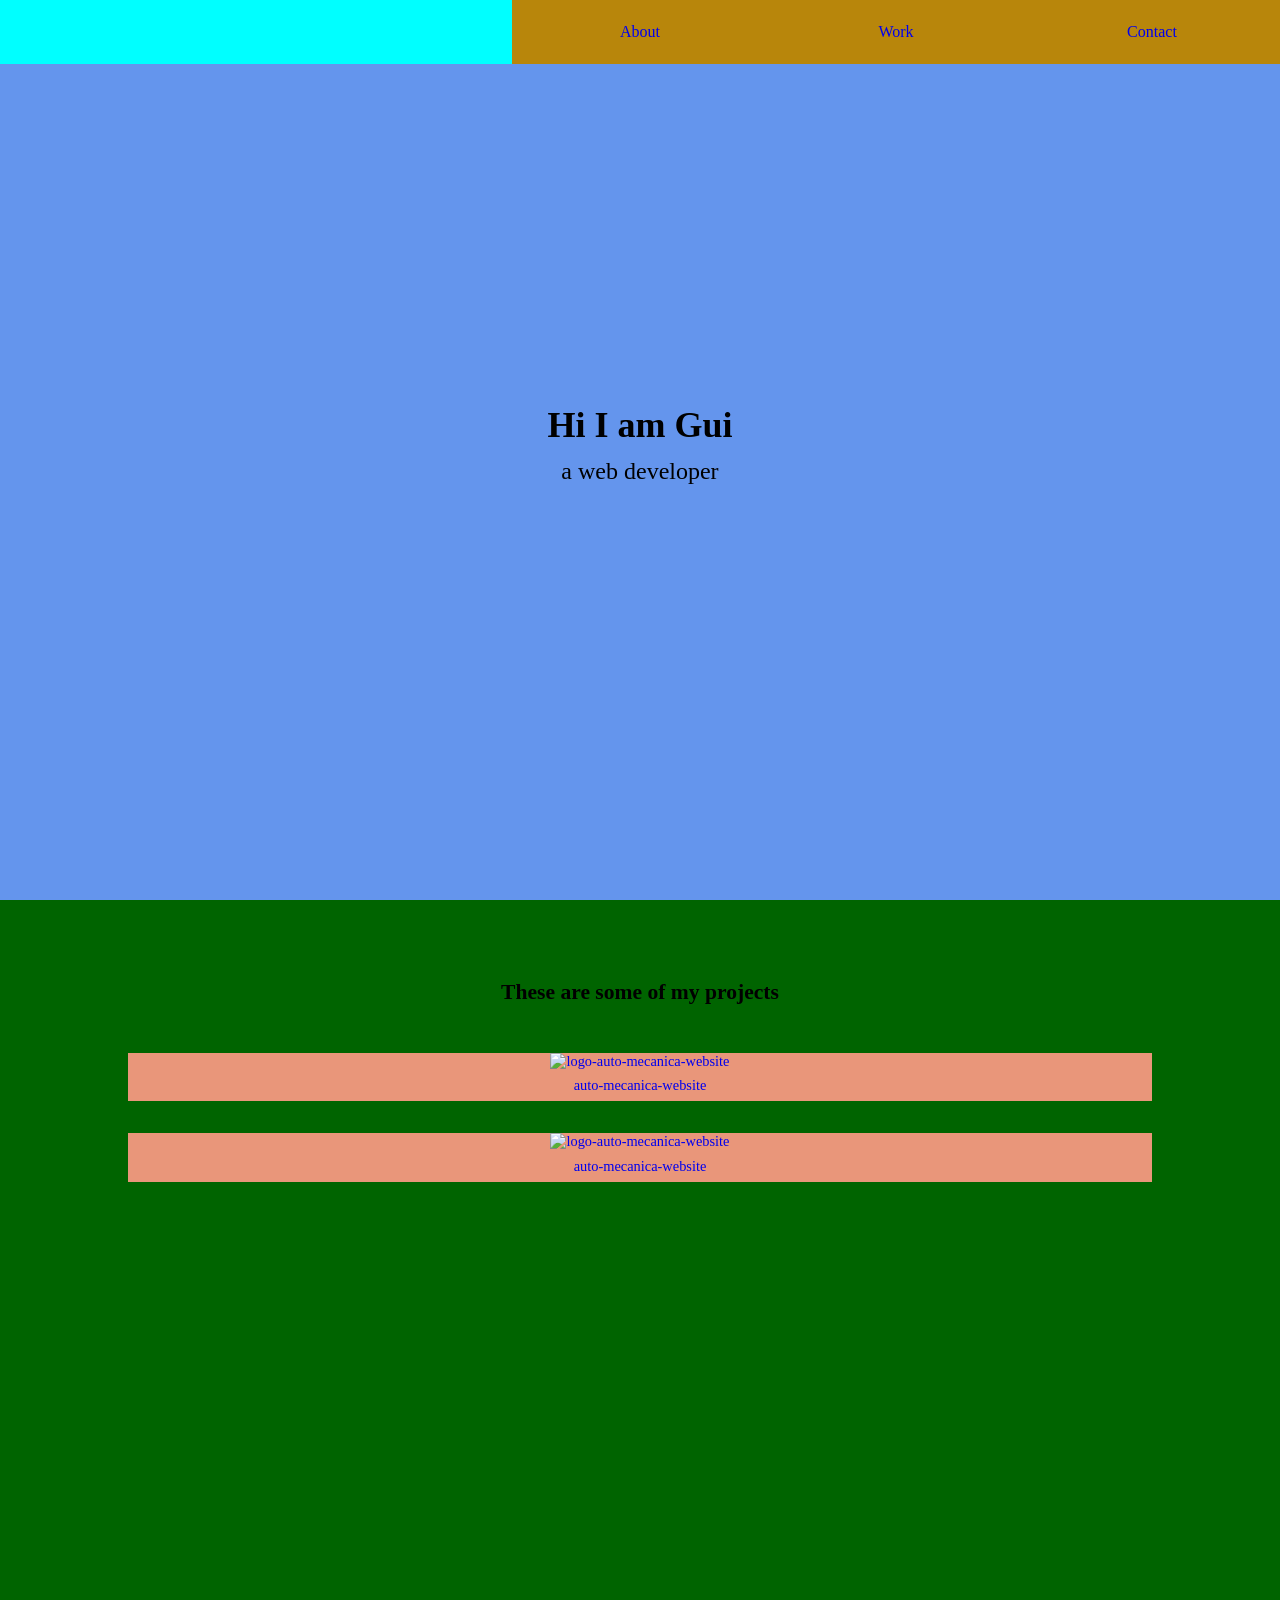
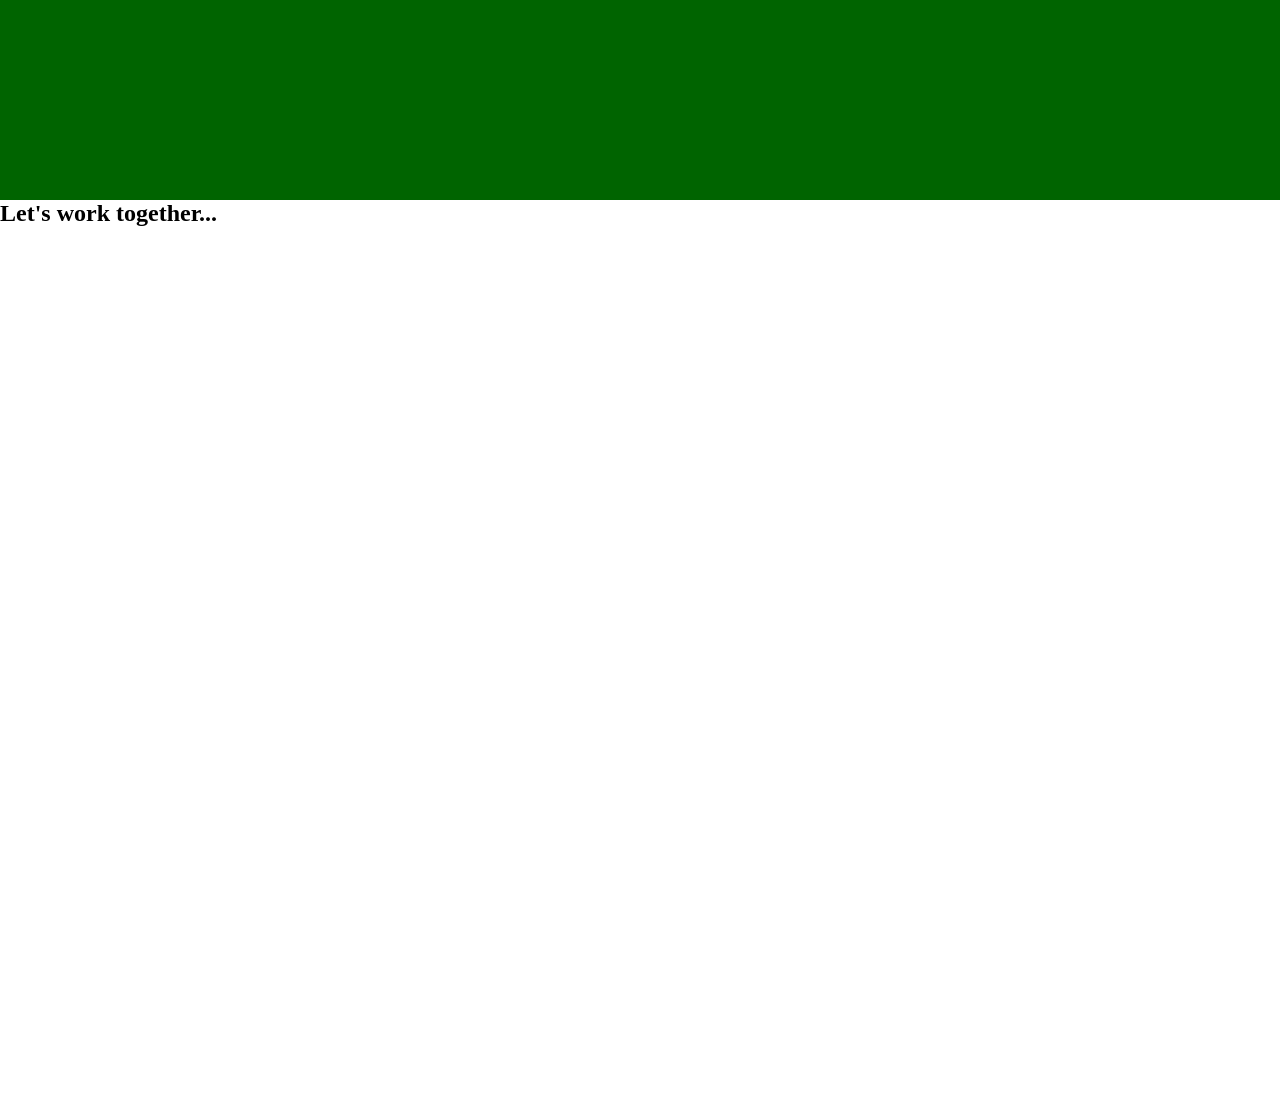
==== Responsive Web Design Projects/Build a Personal Portfolio Webpage/index.html @ 79c23a14 "feat: challenge 5 basic structure" ====
<!DOCTYPE html>
<html lang="pt-br">
<head>
    <meta charset="UTF-8">
    <meta http-equiv="X-UA-Compatible" content="IE=edge">
    <meta name="viewport" content="width=device-width, initial-scale=1.0">
    <link rel="stylesheet" href="./style.css">
    <title>Document</title>
</head>
<body>
    <main>
        <nav id="navbar">
            <ul>
                <li><a href="#welcome-section">About</a></li>
                <li><a href="#projects">Work</a></li>
                <li><a href="#contacts">Contact</a></li>
            </ul>
        </nav>
        <section id="welcome-section">
            <h1>Hi I am Gui</h1>
            <p>a web developer</p>
        </section>
        <section id="projects">
            <h2>These are some of my projects</h2>
            <div id="projects-grid">
                <a href="https://github.com/dasilvaguicesar/auto-mecanica-website">
                <img class="project-image" src="https://i.imgur.com/RgOsTrT.jpg" alt="logo-auto-mecanica-website">
                <p>auto-mecanica-website</p>
                </a>
            </div>
            <div id="projects-grid">
                <a href="https://github.com/dasilvaguicesar/auto-mecanica-website">
                <img class="project-image" src="https://i.imgur.com/RgOsTrT.jpg" alt="logo-auto-mecanica-website">
                <p>auto-mecanica-website</p>
                </a>
            </div>
        </section>
        <section id="contacts">
            <h2>Let's work together...</h2>
            <div id="contact-links">
                <a href="">
                    <i></i>
                </a>
            </div>
        </section>
    </main>
</body>
<script src="https://cdn.freecodecamp.org/testable-projects-fcc/v1/bundle.js"></script>
</html>
---- Responsive Web Design Projects/Build a Personal Portfolio Webpage/style.css ----
* {
    margin: 0;
    padding: 0;
    box-sizing: border-box;
}

html, 
body {

}

a {
    text-decoration: none;
}

p {
    display: block;
    margin-block-start: 0.5em;
    margin-block-end: 0.5em;
    margin-inline-start: 0px;
    margin-inline-end: 0px;
}

:root {
    --white: white;
    --black: black;
}

#navbar {
    background-color: blueviolet;
    width: 100%;
    height: 4rem;
    position: fixed;
}

#navbar ul {
    background-color: aqua;
    width: 100%;
    height: 100%;
    display: flex;
    flex-direction: row;
    justify-content: flex-end;
}

#navbar li {
    background-color:darkgoldenrod;
    width: 20%;
    height: 100%;
    display: flex;
    align-items: center;
    justify-content: center;
    list-style: none;
}

#welcome-section {
    background-color: cornflowerblue;
    width: 100%;
    height: 100vh;
    display: flex;
    align-items: center;
    flex-direction: column;
    justify-content: center;
    font-size: 1.5em;
}

#projects {
    background-color: darkgreen;
    width: 100%;
    height: 100vh;
    padding-top: 3rem;
    display: flex;
    flex-direction: column;
    align-items: center;
    font-size: 0.9rem;
}

#projects h2 {
    margin: 2rem;
}


#projects-grid {
    background-color: darksalmon;
    width: 80%;
    margin: 1rem;
    text-align: center;
}

.project-image {
    width: 100%;
}

#contacts {
    width: 100%;
    height: 100vh;
}
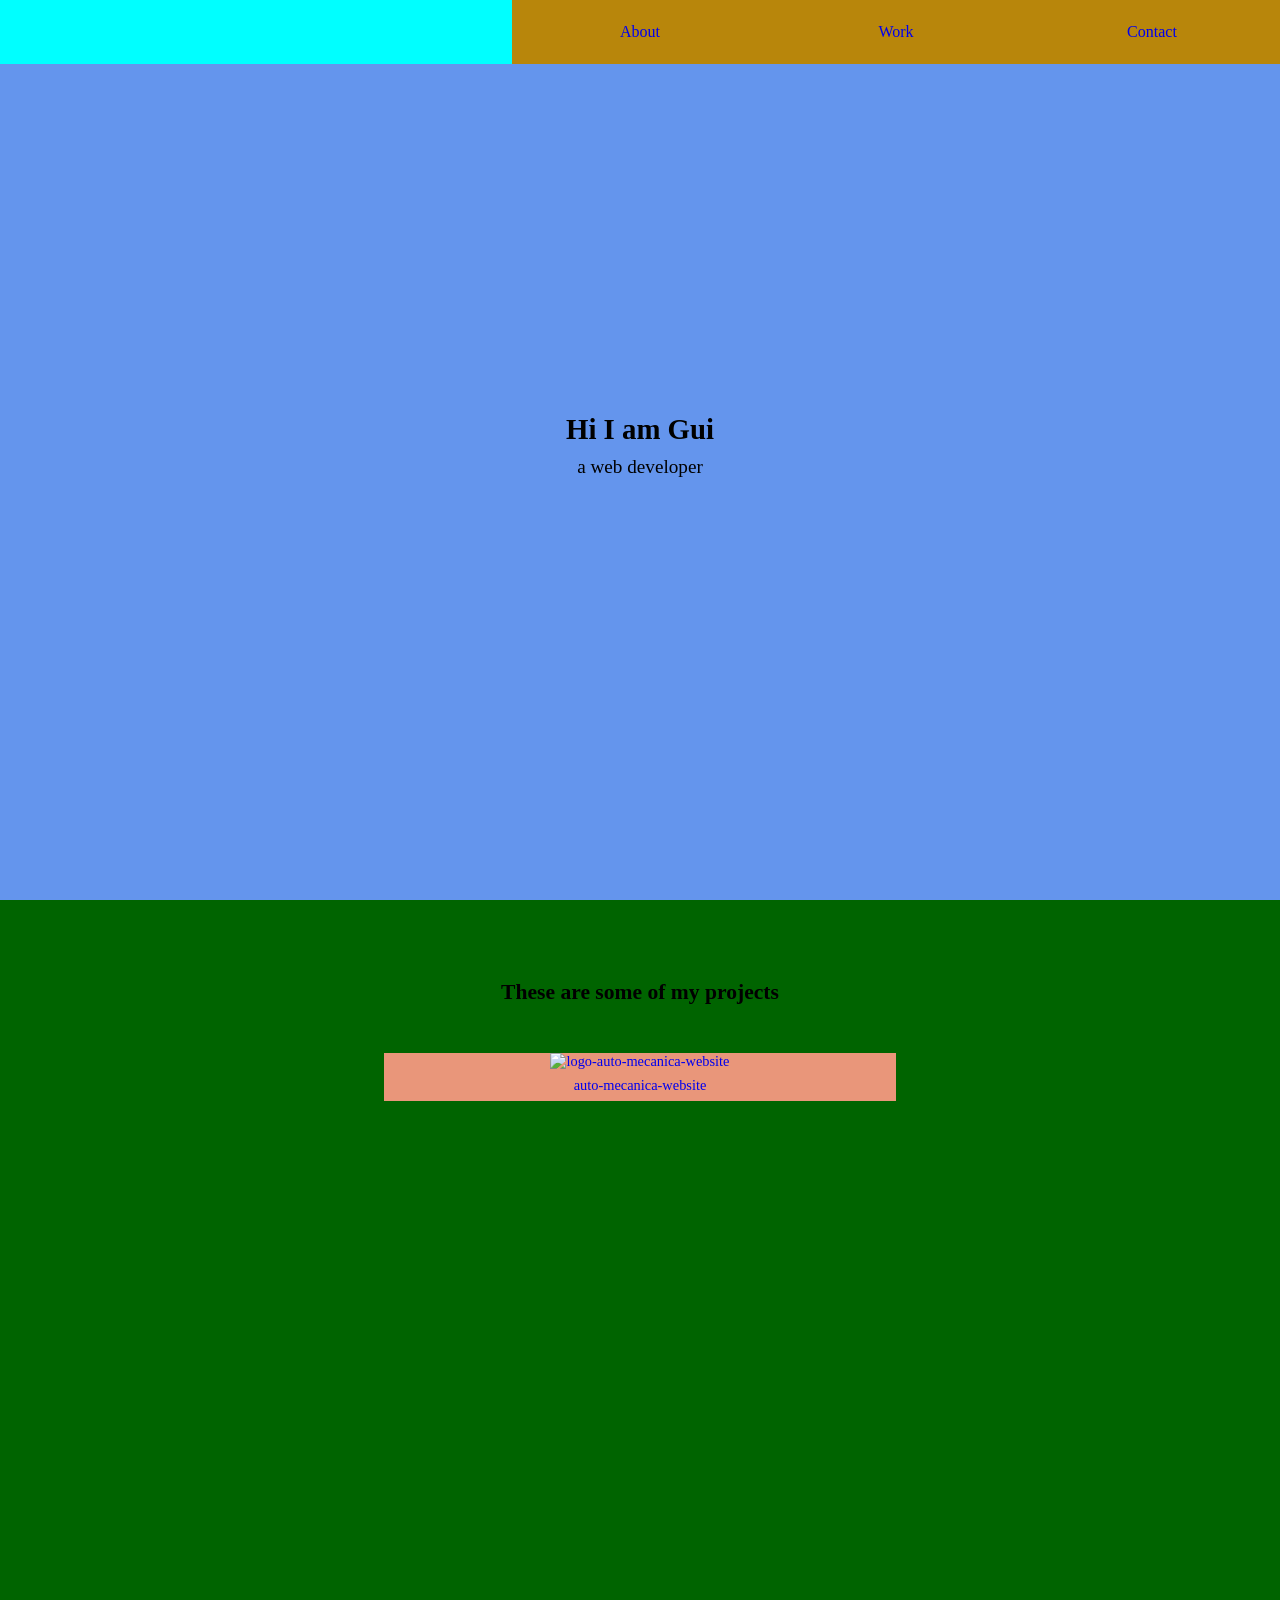
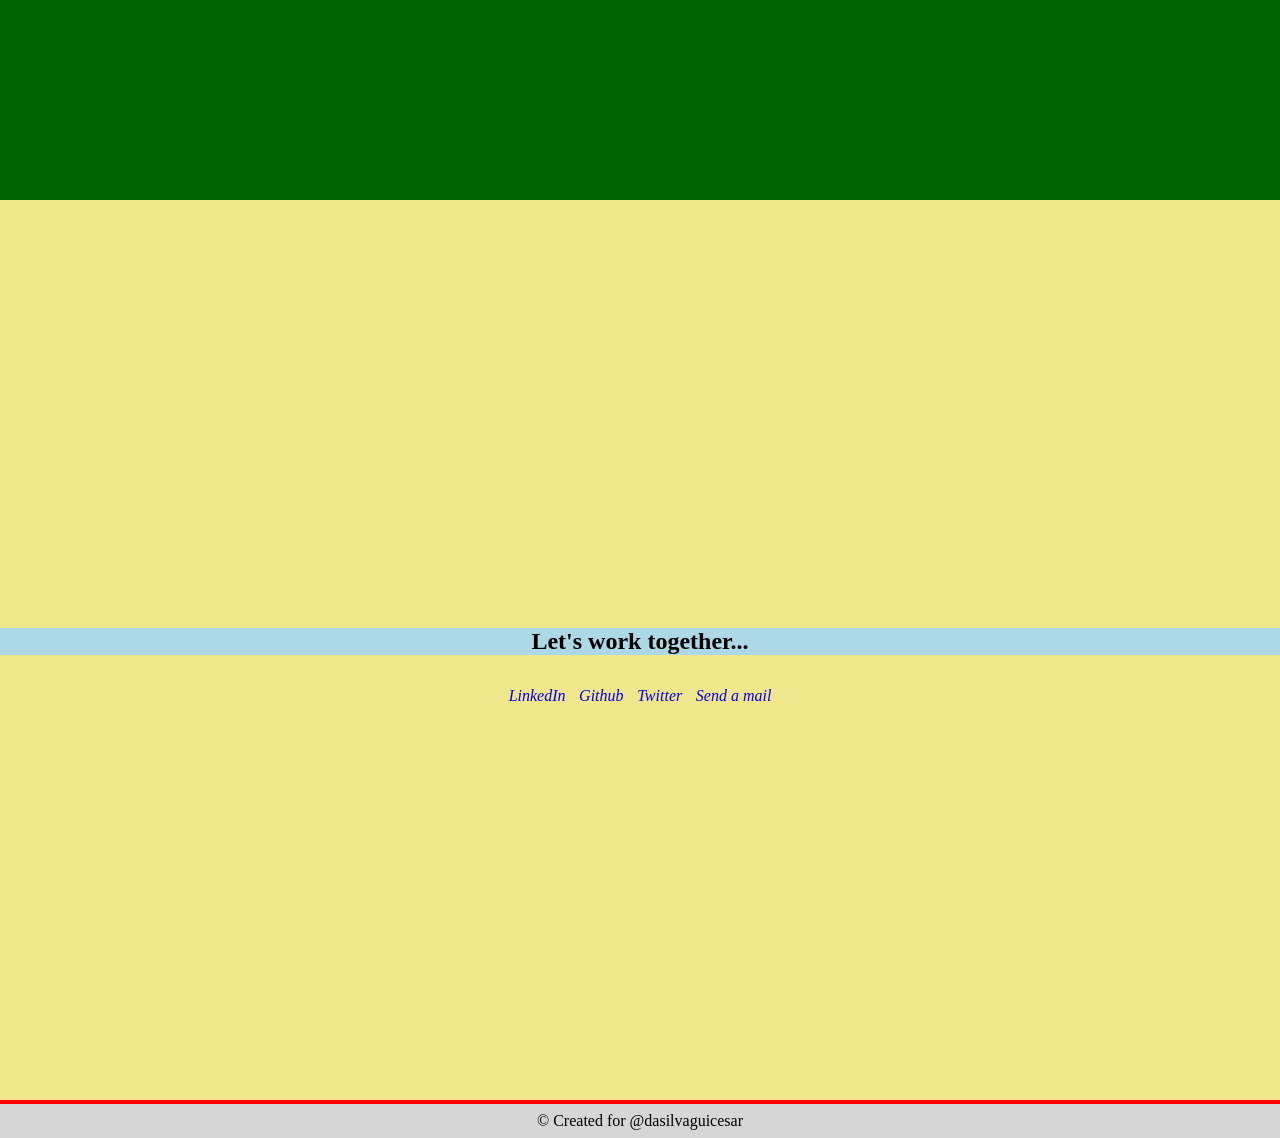
==== commit d6d7ff65: "feat: include contact data section" ====
--- a/Responsive Web Design Projects/Build a Personal Portfolio Webpage/index.html
+++ b/Responsive Web Design Projects/Build a Personal Portfolio Webpage/index.html
@@ -1,10 +1,11 @@
 <!DOCTYPE html>
-<html lang="pt-br">
+<html lang="en">
 <head>
     <meta charset="UTF-8">
     <meta http-equiv="X-UA-Compatible" content="IE=edge">
     <meta name="viewport" content="width=device-width, initial-scale=1.0">
     <link rel="stylesheet" href="./style.css">
+    <script src="https://kit.fontawesome.com/15e2118711.js" crossorigin="anonymous"></script>
     <title>Document</title>
 </head>
 <body>
@@ -13,7 +14,7 @@
             <ul>
                 <li><a href="#welcome-section">About</a></li>
                 <li><a href="#projects">Work</a></li>
-                <li><a href="#contacts">Contact</a></li>
+                <li><a href="#contacts-section">Contact</a></li>
             </ul>
         </nav>
         <section id="welcome-section">
@@ -23,26 +24,40 @@
         <section id="projects">
             <h2>These are some of my projects</h2>
             <div id="projects-grid">
-                <a href="https://github.com/dasilvaguicesar/auto-mecanica-website">
-                <img class="project-image" src="https://i.imgur.com/RgOsTrT.jpg" alt="logo-auto-mecanica-website">
-                <p>auto-mecanica-website</p>
-                </a>
-            </div>
-            <div id="projects-grid">
-                <a href="https://github.com/dasilvaguicesar/auto-mecanica-website">
-                <img class="project-image" src="https://i.imgur.com/RgOsTrT.jpg" alt="logo-auto-mecanica-website">
-                <p>auto-mecanica-website</p>
+                <a class="project-tile" href="https://github.com/dasilvaguicesar/auto-mecanica-website">
+                    <img class="project-image" src="https://i.imgur.com/RgOsTrT.jpg" alt="logo-auto-mecanica-website">
+                    <p>auto-mecanica-website</p>
                 </a>
             </div>
         </section>
-        <section id="contacts">
+        <section id="contacts-section">
             <h2>Let's work together...</h2>
             <div id="contact-links">
-                <a href="">
-                    <i></i>
+                <a href="https://www.linkedin.com/in/dasilvaguicesar/" title="LinkedIn" target="_blank">
+                    <i class="fab fa-linkedin">
+                        LinkedIn
+                    </i>
+                </a>
+                <a id="profile-link" href="https://github.com/dasilvaguicesar" title="Github" target="_blank">
+                    <i class="fab fa-github-square">
+                        Github
+                    </i>
+                </a>
+                <a href="https://twitter.com/dasilvaguicesar" title="Twitter" target="_blank">
+                    <i class="fab fa-twitter-square">
+                        Twitter
+                    </i>
+                </a>
+                <a href="mailto:dasilvaguicesar@gmail.com" title="E-mail" target="_blank">
+                    <i class=" fas fa-envelope-square ">
+                        Send a mail
+                    </i>
                 </a>
             </div>
         </section>
+        <footer>
+            <p>© Created for @dasilvaguicesar</p>
+        </footer>
     </main>
 </body>
 <script src="https://cdn.freecodecamp.org/testable-projects-fcc/v1/bundle.js"></script>
--- a/Responsive Web Design Projects/Build a Personal Portfolio Webpage/style.css
+++ b/Responsive Web Design Projects/Build a Personal Portfolio Webpage/style.css
@@ -6,7 +6,7 @@
 
 html, 
 body {
-
+    background-color: rgb(214, 214, 214);
 }
 
 a {
@@ -22,8 +22,9 @@
 }
 
 :root {
-    --white: white;
-    --black: black;
+    --main-white: white;
+    --main-black: black;
+    --main-red: red;
 }
 
 #navbar {
@@ -60,7 +61,7 @@
     align-items: center;
     flex-direction: column;
     justify-content: center;
-    font-size: 1.5em;
+    font-size: 1.2em;
 }
 
 #projects {
@@ -90,7 +91,38 @@
     width: 100%;
 }
 
-#contacts {
+@media screen and (min-width: 800px) {
+
+    #projects-grid {
+        background-color: darksalmon;
+        width: 40%;
+        margin: 1rem;
+        text-align: center;
+    }
+}
+
+#contacts-section {
+    background-color: khaki;
     width: 100%;
     height: 100vh;
+    display: flex;
+    align-items: center;
+    justify-content: center;
+    flex-direction: column;
+    text-align: center;
+}
+
+#contacts-section h2 {
+    width: 100%;
+    background-color: lightblue;
+    margin: 2rem;
+}
+
+#contacts-section a {
+    margin: 0.3rem;
+}
+
+footer {
+    text-align: center;
+    border-top: 4px solid var(--main-red);
 }
